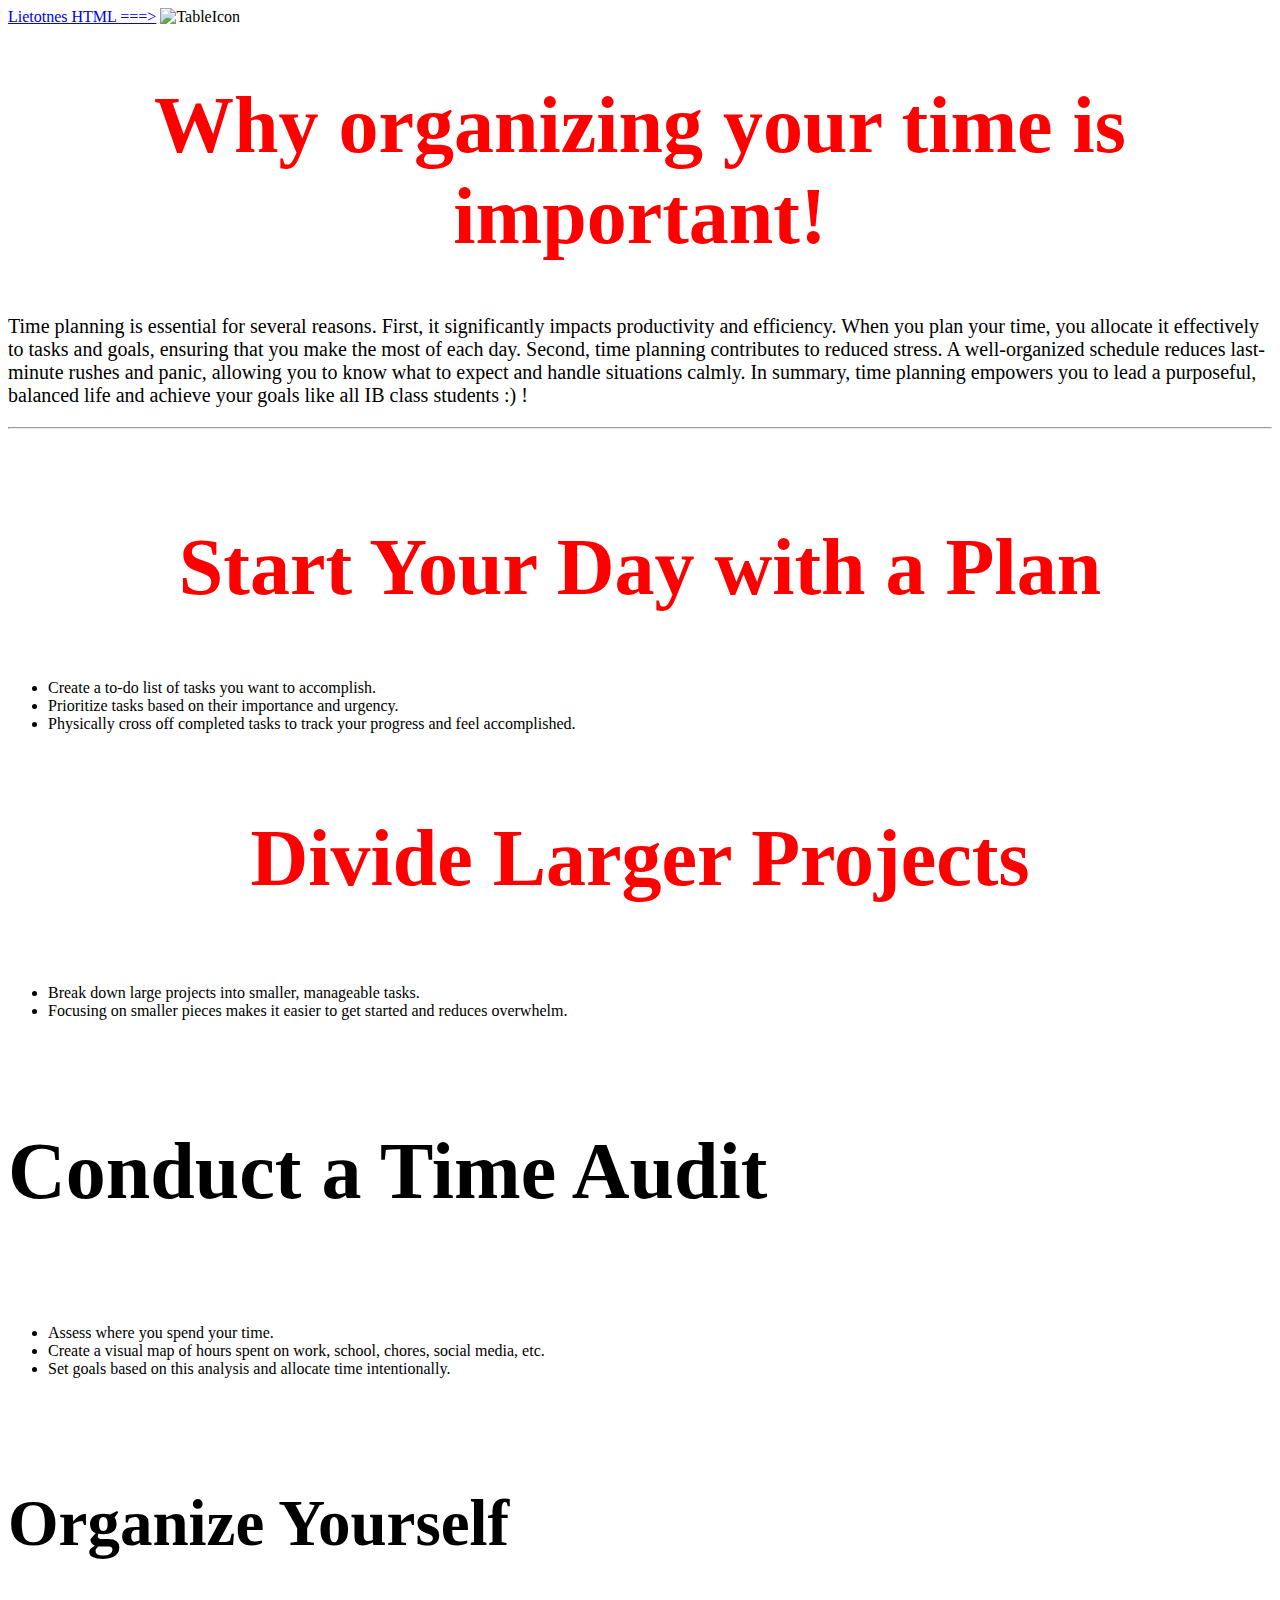
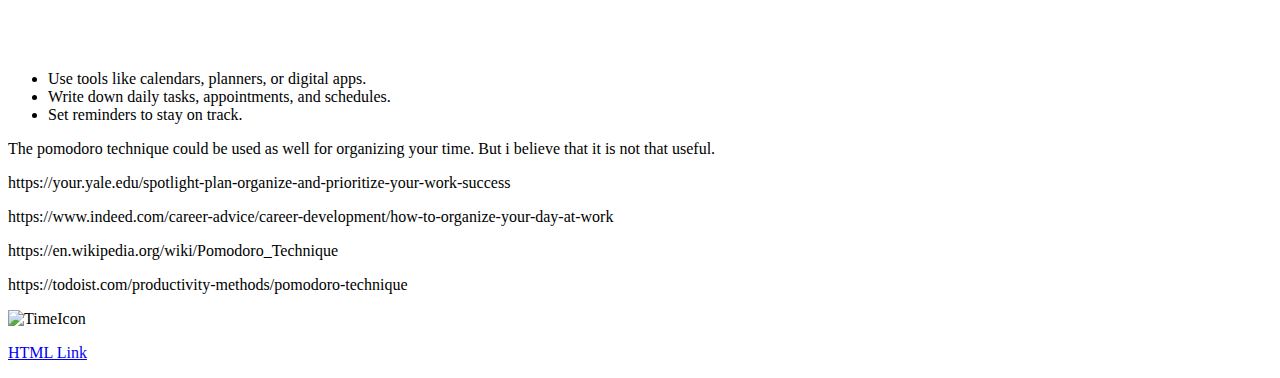
==== index.html @ 043b6ba0 "Yayayay!!" ====
<!DOCTYPE html>
<html>
    <head>
        <title>Laika plānošana</title>
        <meta charset="UTF-8">
        <meta name="viewport" content="width=device-width, initial-scale=1.0">
        <link href="mansStils.css" rel="stylesheet" type="text/css">
    </head>
    <body>
        <a id = "use" href="lietotnes.html">Lietotnes HTML ===></a>
           
        <img src="https://img.freepik.com/free-vector/variety-objects-that-shows-time_52683-22973.jpg?w=996&t=st=1708637287~exp=1708637887~hmac=5d1970adbb39af5c78873e6c8ce4d70b66f112377a145de473790e46570a49d5" alt="TableIcon">
        <h1 style="font-size:80px;">Why organizing your time is important!</h1>
        <p style="font-size:20px;">Time planning is essential for several reasons.
            First, it significantly impacts productivity and efficiency.
            When you plan your time, you allocate it effectively to tasks and goals,
            ensuring that you make the most of each day. Second,
            time planning contributes to reduced stress.
            A well-organized schedule reduces last-minute rushes and panic,
            allowing you to know what to expect and handle situations calmly.
            In summary,
            time planning empowers you to lead a purposeful,
            balanced life and achieve your goals like all IB class students :) !</p>
        <hr>
        <br>
    <h2 style="font-size:80px;">Start Your Day with a Plan</h2>
    <ul>
        <li>Create a to-do list of tasks you want to accomplish.</li>
        <li>Prioritize tasks based on their importance and urgency.</li>
        <li>Physically cross off completed tasks to track your progress and feel accomplished.</li>
    </ul>
    <h3 style="font-size:80px;">Divide Larger Projects</h3>
    <ul>
        <li>Break down large projects into smaller, manageable tasks.</li>
        <li>Focusing on smaller pieces makes it easier to get started and reduces overwhelm.</li>
    </ul>
    <h4 style="font-size:80px;">Conduct a Time Audit</h4>
    <ul>
        <li>Assess where you spend your time.</li>
        <li>Create a visual map of hours spent on work, school, chores, social media, etc.</li>
        <li>Set goals based on this analysis and allocate time intentionally.</li>
    </ul>
    <h5 style="font-size:65px;">Organize Yourself</h5>
    <ul>
        <li>Use tools like calendars, planners, or digital apps.</li>
        <li>Write down daily tasks, appointments, and schedules.</li>
        <li>Set reminders to stay on track.</li>
    </ul>
    <p>The pomodoro technique could be used as well for organizing your time. But i believe that it is not that useful.</p>
    <p>https://your.yale.edu/spotlight-plan-organize-and-prioritize-your-work-success</p>
    <p>https://www.indeed.com/career-advice/career-development/how-to-organize-your-day-at-work</p>
    <p>https://en.wikipedia.org/wiki/Pomodoro_Technique</p>    
    <p>https://todoist.com/productivity-methods/pomodoro-technique</p>
    <img src="https://cdn.vectorstock.com/i/1000x1000/90/31/time-management-planning-organization-vector-17199031.webp" alt="TimeIcon">
    <p><a href="html_images.asp">HTML Link</a></p>
    </body>
</html>
---- mansStils.css ----
body{
    background-image: url('https://woc.aises.org/sites/default/files/styles/image730x495/public/Nov2018-Professional-Illo-Photo-BLOGPOST-FNL.jpg?itok=MnHq3bfQ');
    background-position: center;  
    background-size: cover;
}
h1, h2, h3{
    color: rgb(255, 0, 0);
    text-align: center;
}
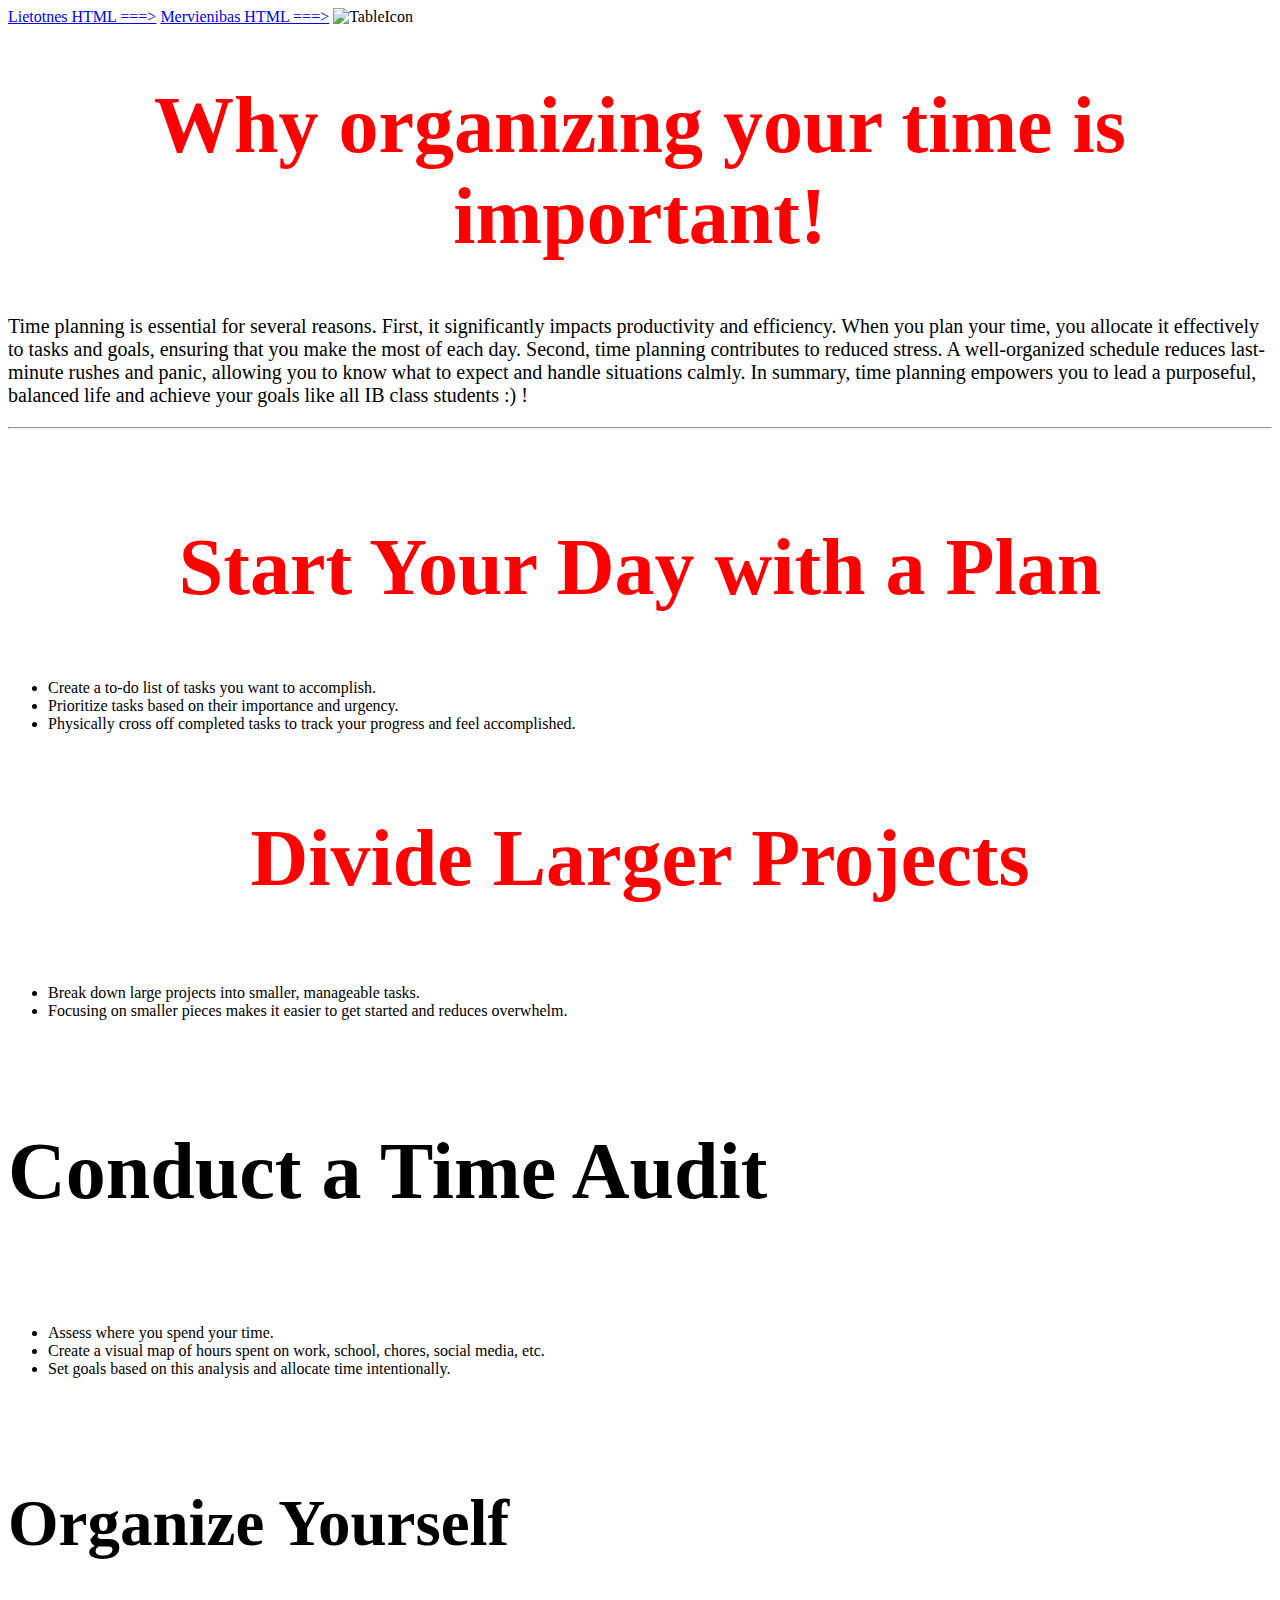
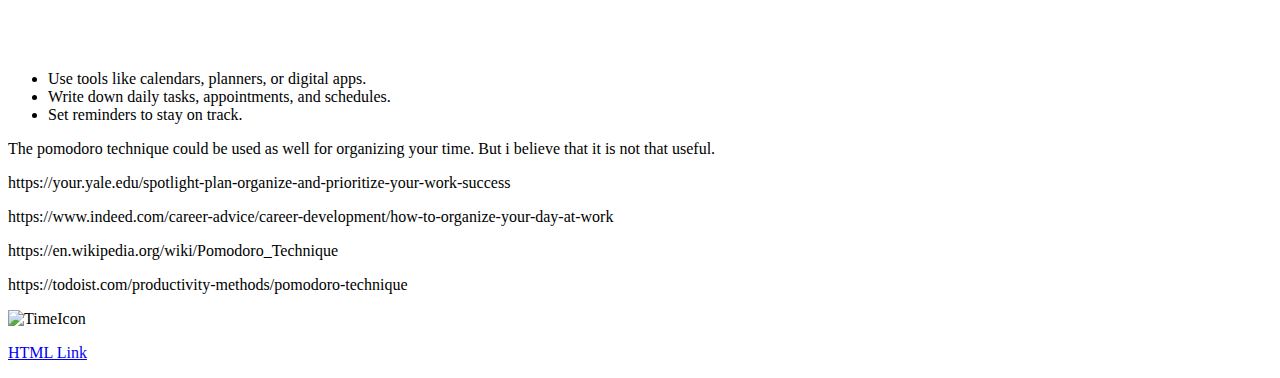
==== commit f177c070: "I added mervienibas thingy to code" ====
--- a/index.html
+++ b/index.html
@@ -8,6 +8,7 @@
     </head>
     <body>
         <a id = "use" href="lietotnes.html">Lietotnes HTML ===></a>
+        <a id = "use" href="mervienibas.html">Mervienibas HTML ===></a>
            
         <img src="https://img.freepik.com/free-vector/variety-objects-that-shows-time_52683-22973.jpg?w=996&t=st=1708637287~exp=1708637887~hmac=5d1970adbb39af5c78873e6c8ce4d70b66f112377a145de473790e46570a49d5" alt="TableIcon">
         <h1 style="font-size:80px;">Why organizing your time is important!</h1>
--- a/mansStils.css
+++ b/mansStils.css
@@ -7,3 +7,4 @@
     color: rgb(255, 0, 0);
     text-align: center;
 }
+
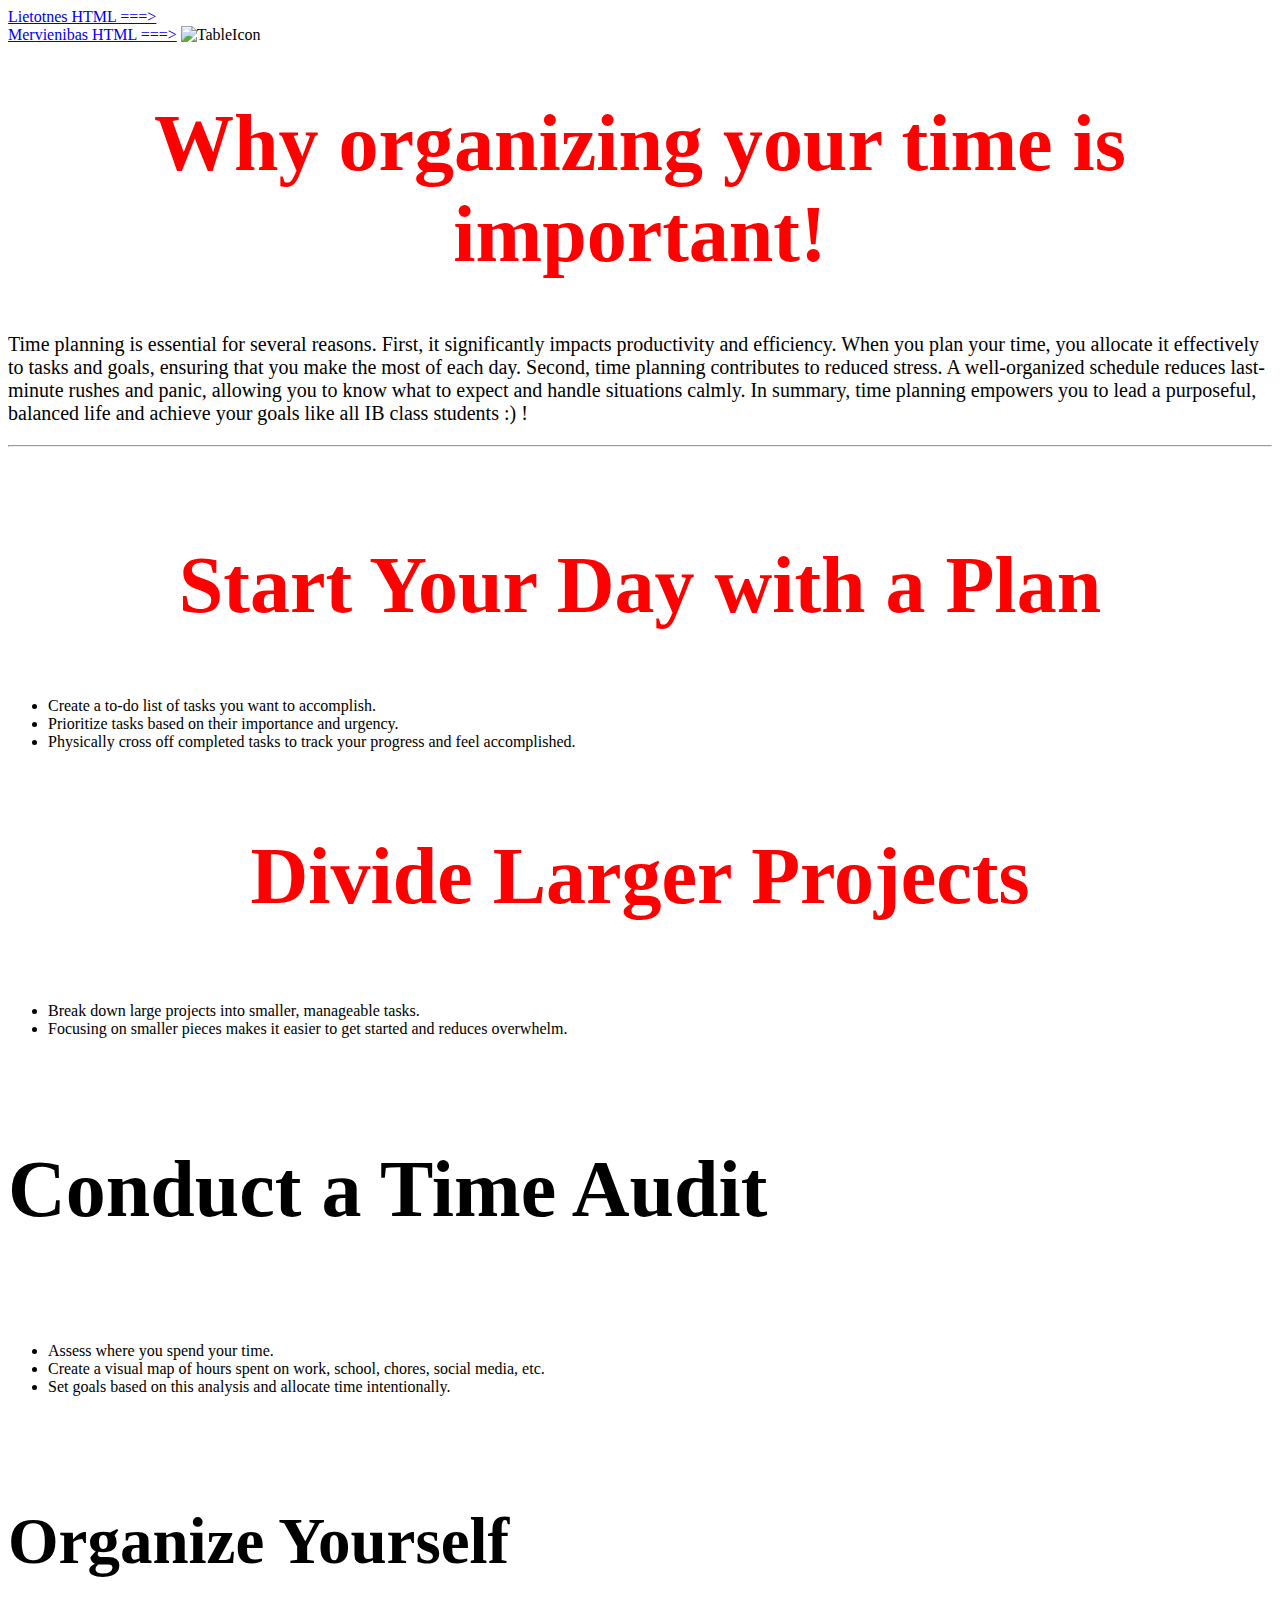
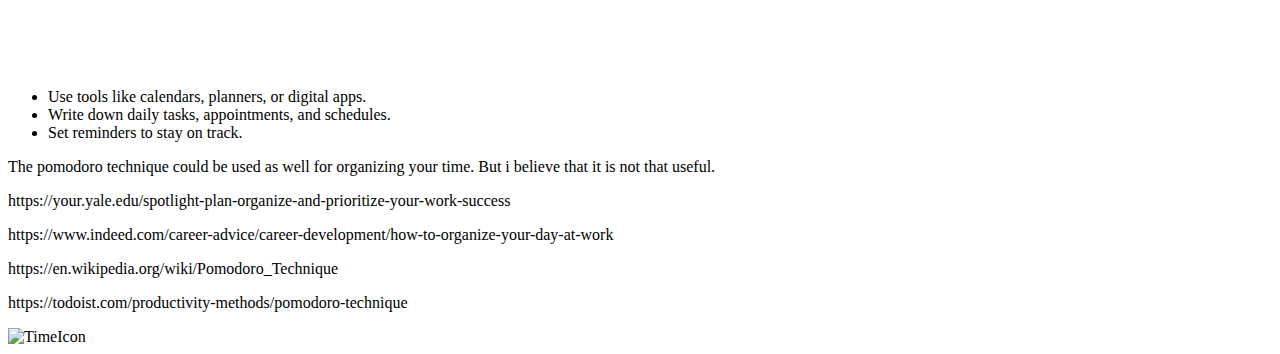
==== commit 6ee82e28: "updated code" ====
--- a/index.html
+++ b/index.html
@@ -8,9 +8,10 @@
     </head>
     <body>
         <a id = "use" href="lietotnes.html">Lietotnes HTML ===></a>
+        <br>
         <a id = "use" href="mervienibas.html">Mervienibas HTML ===></a>
            
-        <img src="https://img.freepik.com/free-vector/variety-objects-that-shows-time_52683-22973.jpg?w=996&t=st=1708637287~exp=1708637887~hmac=5d1970adbb39af5c78873e6c8ce4d70b66f112377a145de473790e46570a49d5" alt="TableIcon">
+        <img src="https://img.freepik.com/free-vector/variety-objects-that-shows-time_52683-22973.jpg?w=996&t=st=1708637287~exp=1708637887~hmac=5d1970adbb39af5c78873e6c8ce4d70b66f112377a145de473790e46570a49d5" width=300 height=400 alt="TableIcon">
         <h1 style="font-size:80px;">Why organizing your time is important!</h1>
         <p style="font-size:20px;">Time planning is essential for several reasons.
             First, it significantly impacts productivity and efficiency.
@@ -52,7 +53,6 @@
     <p>https://www.indeed.com/career-advice/career-development/how-to-organize-your-day-at-work</p>
     <p>https://en.wikipedia.org/wiki/Pomodoro_Technique</p>    
     <p>https://todoist.com/productivity-methods/pomodoro-technique</p>
-    <img src="https://cdn.vectorstock.com/i/1000x1000/90/31/time-management-planning-organization-vector-17199031.webp" alt="TimeIcon">
-    <p><a href="html_images.asp">HTML Link</a></p>
+    <img src="https://cdn.vectorstock.com/i/1000x1000/90/31/time-management-planning-organization-vector-17199031.webp" width=300 height=400 alt="TimeIcon">
     </body>
 </html>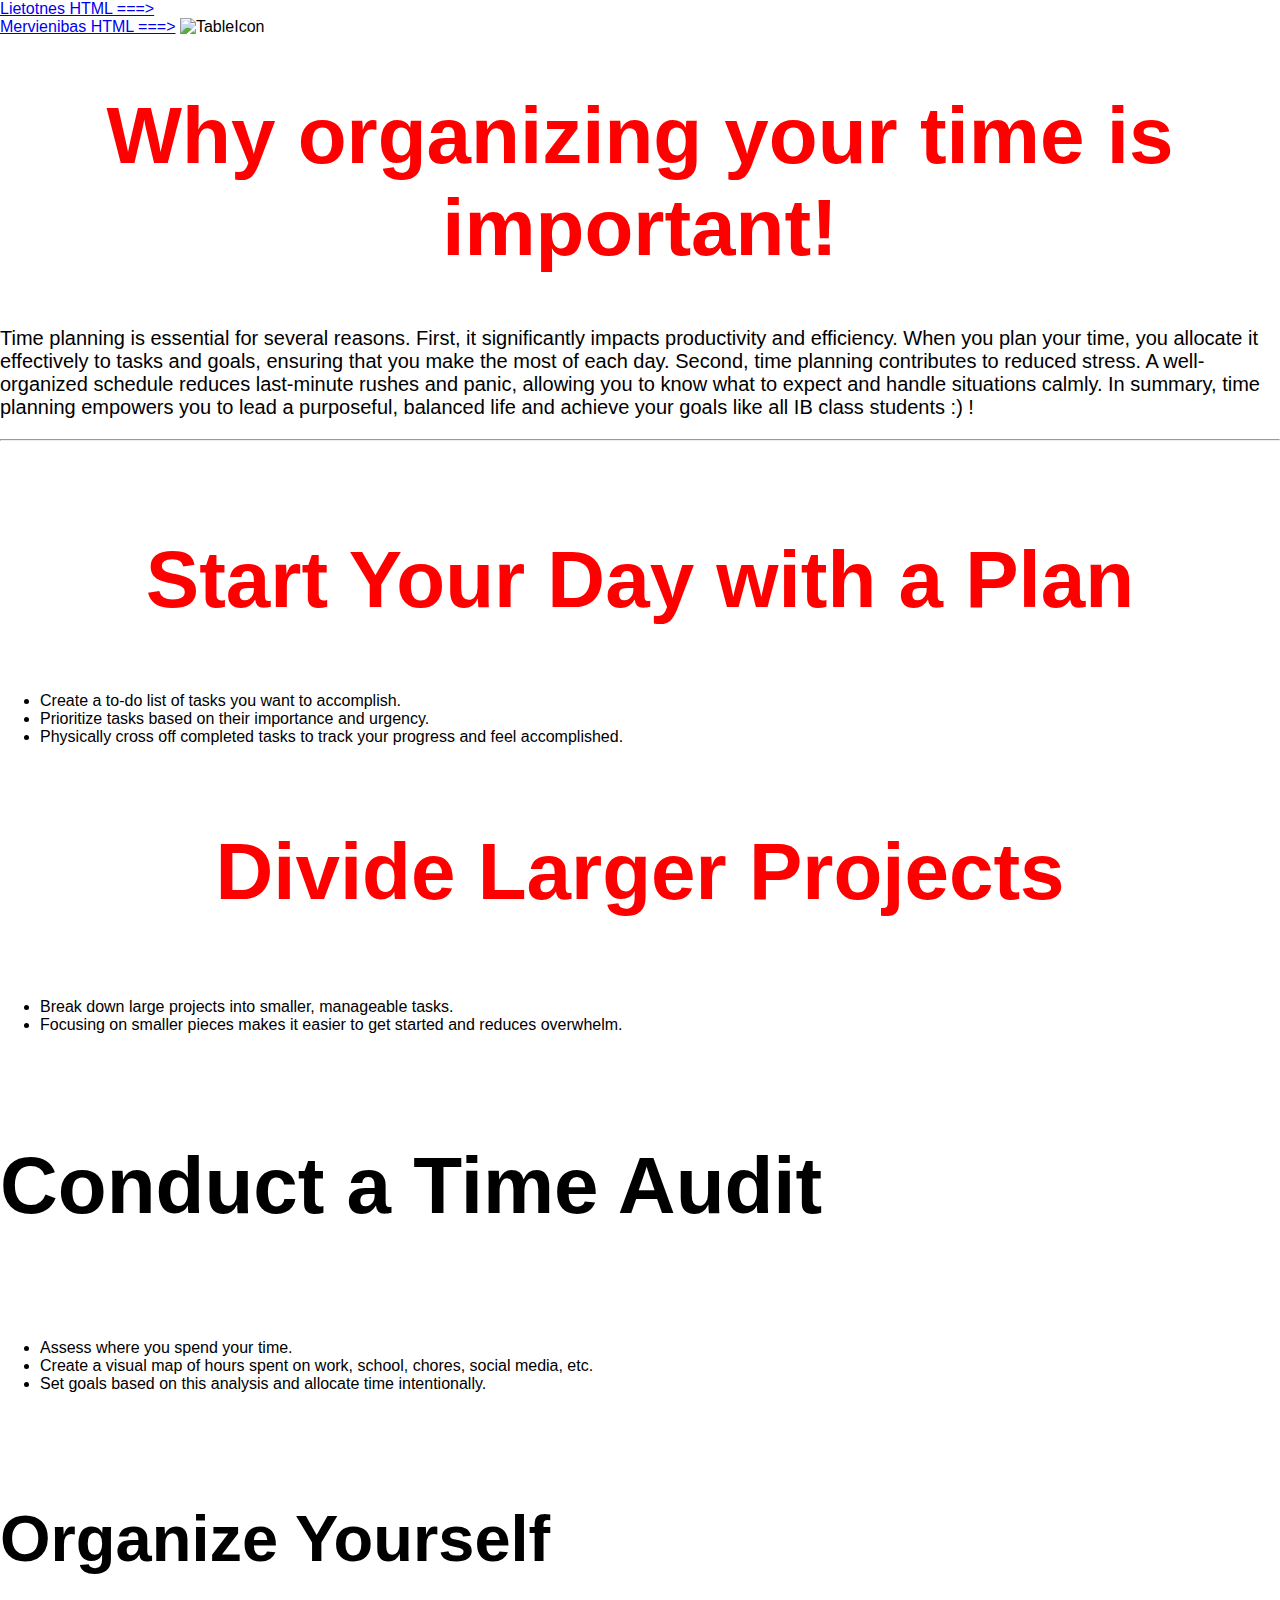
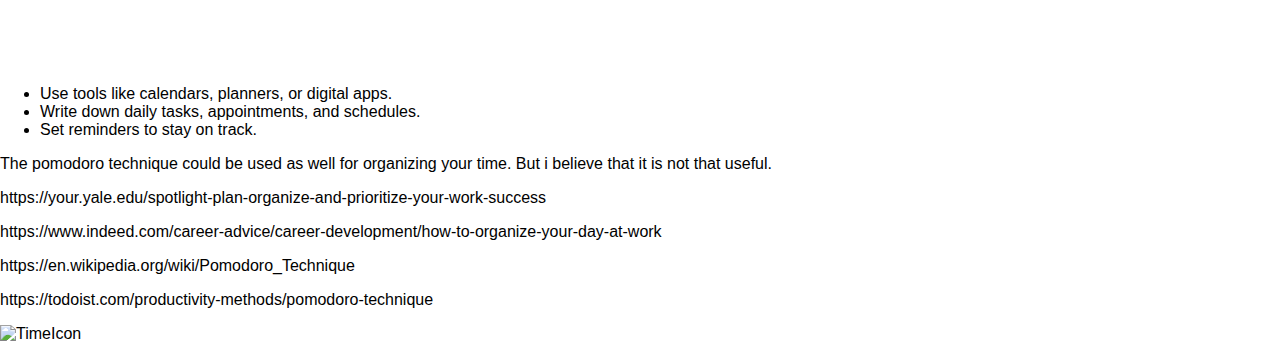
==== commit 116feb2a: "hopefully works bg images" ====
--- a/index.html
+++ b/index.html
@@ -5,8 +5,28 @@
         <meta charset="UTF-8">
         <meta name="viewport" content="width=device-width, initial-scale=1.0">
         <link href="mansStils.css" rel="stylesheet" type="text/css">
+        <style> 
+    body, html { 
+        height: 100%; 
+        margin: 0; 
+        font-family: Arial, sans-serif; 
+    } 
+
+    .background { 
+        position: absolute; 
+        height: 100%; 
+        width: 100%; 
+        background-image: url( 
+  "https://woc.aises.org/sites/default/files/styles/image730x495/public/Nov2018-Professional-Illo-Photo-BLOGPOST-FNL.jpg?itok=MnHq3bfQ"); 
+        background-size: cover; 
+        background-position: center; 
+        filter: blur(10px); 
+        z-index: -1; 
+    } 
+        </style>
     </head>
     <body>
+        <div class="background"></div> 
         <a id = "use" href="lietotnes.html">Lietotnes HTML ===></a>
         <br>
         <a id = "use" href="mervienibas.html">Mervienibas HTML ===></a>
--- a/mansStils.css
+++ b/mansStils.css
@@ -7,4 +7,3 @@
     color: rgb(255, 0, 0);
     text-align: center;
 }
-
